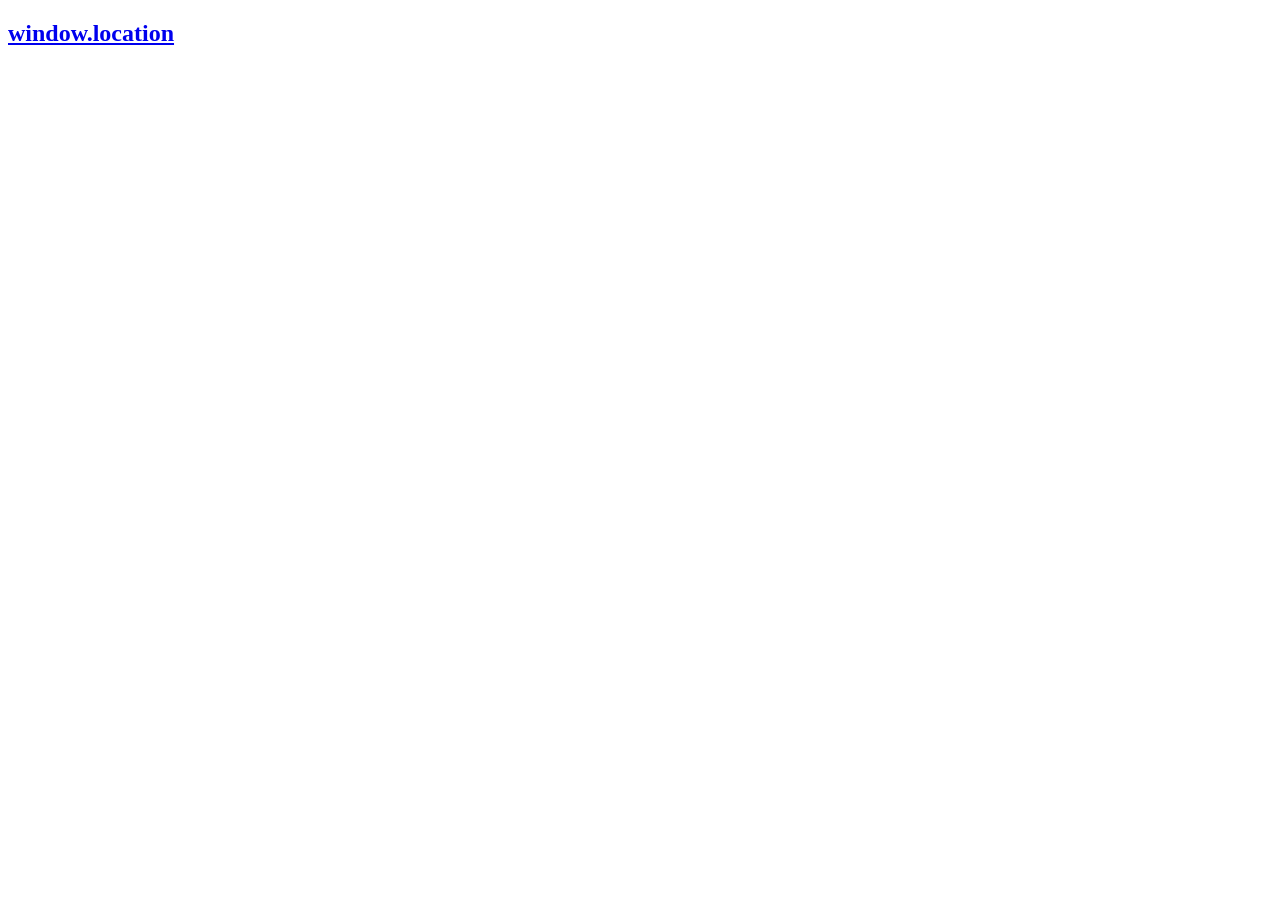
==== index.html @ 9214541c "Create index.html" ====
<!DOCTYPE html>
<html lang="zh">
<head>
    <meta http-equiv="Content-type" content="text/html; charset=utf-8" />
    <meta http-equiv="X-UA-Compatible" content="IE=edge" />
    <title>Code</title>
    <meta name="keywords" content="" />
    <meta name="description" content="" />
    <link rel="shortcut icon" href="/favicon.ico" type="image/x-icon" />
    <meta name="viewport" content="width=device-width, initial-scale=1.0" />
    <link href="./css/style.css" rel="stylesheet" />
    <style type="text/css">
    </style>
</head>
<body>
    <h2><a href="./js/window.location.html">window.location</a></h2>
    <script src="./js/jquery.min.js" type="text/javascript"></script>
    <script type="text/javascript">
    </script>
</body>
</html>
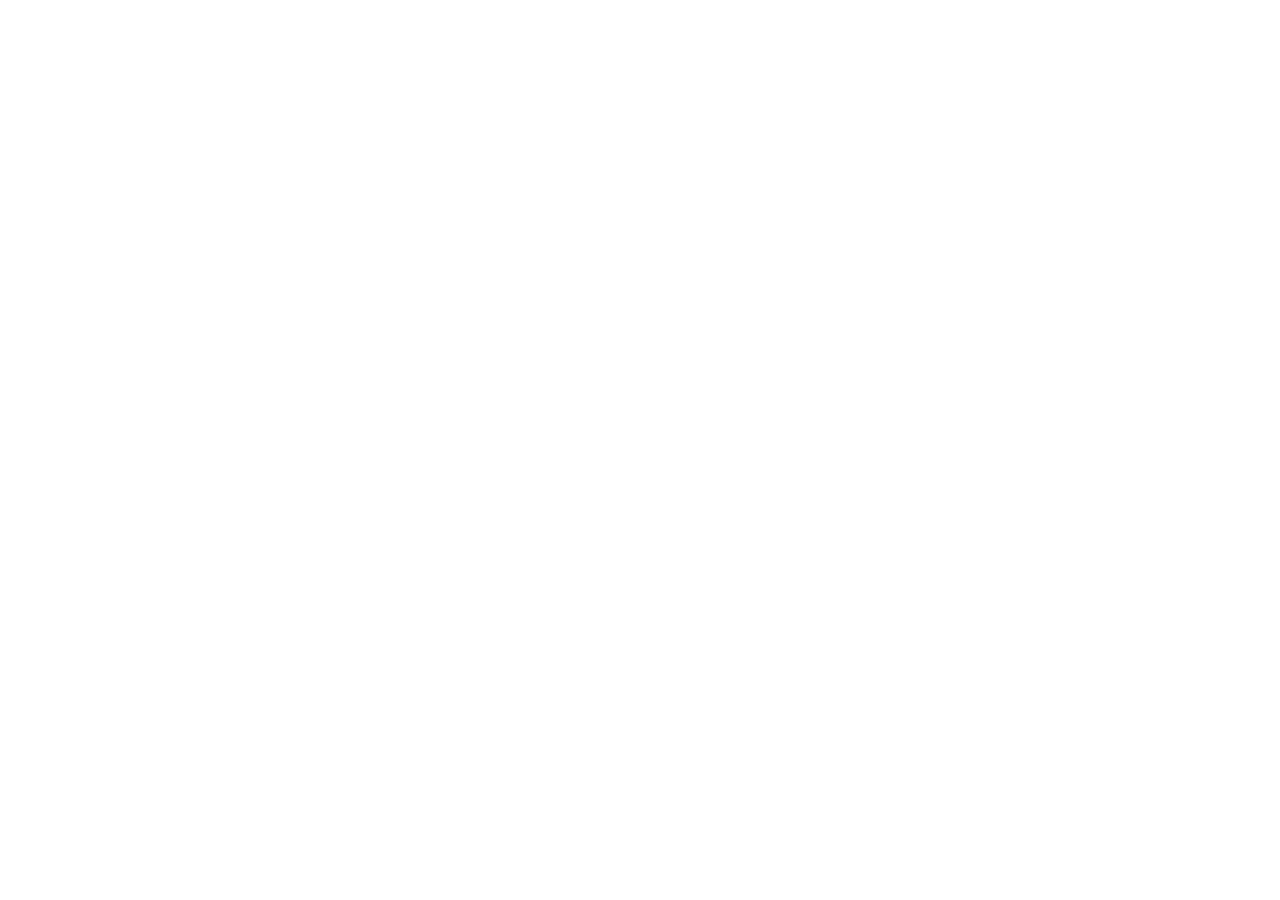
==== commit 67277a0b: "Update index.html" ====
--- a/index.html
+++ b/index.html
@@ -13,7 +13,6 @@
     </style>
 </head>
 <body>
-    <h2><a href="./js/window.location.html">window.location</a></h2>
     <script src="./js/jquery.min.js" type="text/javascript"></script>
     <script type="text/javascript">
     </script>
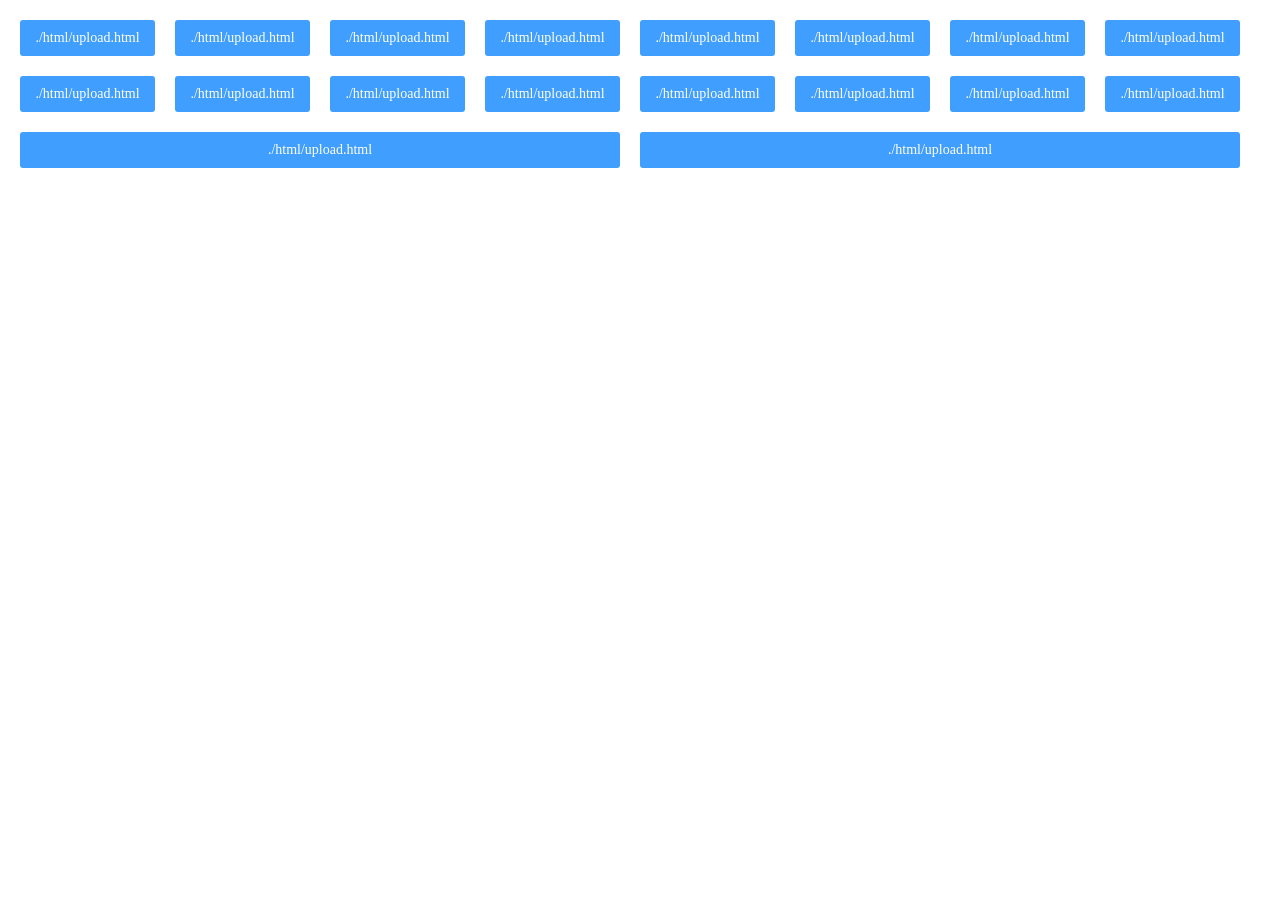
==== commit f7528dd6: "Update index.html" ====
--- a/index.html
+++ b/index.html
@@ -3,18 +3,60 @@
 <head>
     <meta http-equiv="Content-type" content="text/html; charset=utf-8" />
     <meta http-equiv="X-UA-Compatible" content="IE=edge" />
-    <title>Code</title>
+    <meta name="viewport" content="width=device-width, initial-scale=1.0" />
+    <title></title>
     <meta name="keywords" content="" />
     <meta name="description" content="" />
     <link rel="shortcut icon" href="/favicon.ico" type="image/x-icon" />
-    <meta name="viewport" content="width=device-width, initial-scale=1.0" />
     <link href="./css/style.css" rel="stylesheet" />
     <style type="text/css">
+        body{
+            margin:20px;
+        }
+        div{
+            display:flex;
+            flex-wrap:wrap;
+            justify-content:space-between;
+        }
+        a{
+            flex-grow:1;
+            text-align:center;
+            padding:10px 15px;
+            background:#409eff;
+            border-radius:3px;
+            color:#fff;
+            font-size:14px;
+            text-decoration: none;
+            margin-right: 20px;
+            margin-bottom: 20px;
+        }
+        a:hover{
+            background:#79bbff;
+            text-decoration: underline;
+        }
     </style>
 </head>
 <body>
-    <script src="./js/jquery.min.js" type="text/javascript"></script>
-    <script type="text/javascript">
-    </script>
+    <div>
+        <a href="./html/upload.html">./html/upload.html</a>
+        <a href="./html/upload.html">./html/upload.html</a>
+        <a href="./html/upload.html">./html/upload.html</a>
+        <a href="./html/upload.html">./html/upload.html</a>
+        <a href="./html/upload.html">./html/upload.html</a>
+        <a href="./html/upload.html">./html/upload.html</a>
+        <a href="./html/upload.html">./html/upload.html</a>
+        <a href="./html/upload.html">./html/upload.html</a>
+        <a href="./html/upload.html">./html/upload.html</a>
+        <a href="./html/upload.html">./html/upload.html</a>
+        <a href="./html/upload.html">./html/upload.html</a>
+        <a href="./html/upload.html">./html/upload.html</a>
+        <a href="./html/upload.html">./html/upload.html</a>
+        <a href="./html/upload.html">./html/upload.html</a>
+        <a href="./html/upload.html">./html/upload.html</a>
+        <a href="./html/upload.html">./html/upload.html</a>
+        <a href="./html/upload.html">./html/upload.html</a>
+        <a href="./html/upload.html">./html/upload.html</a>
+
+    </div>
 </body>
 </html>
